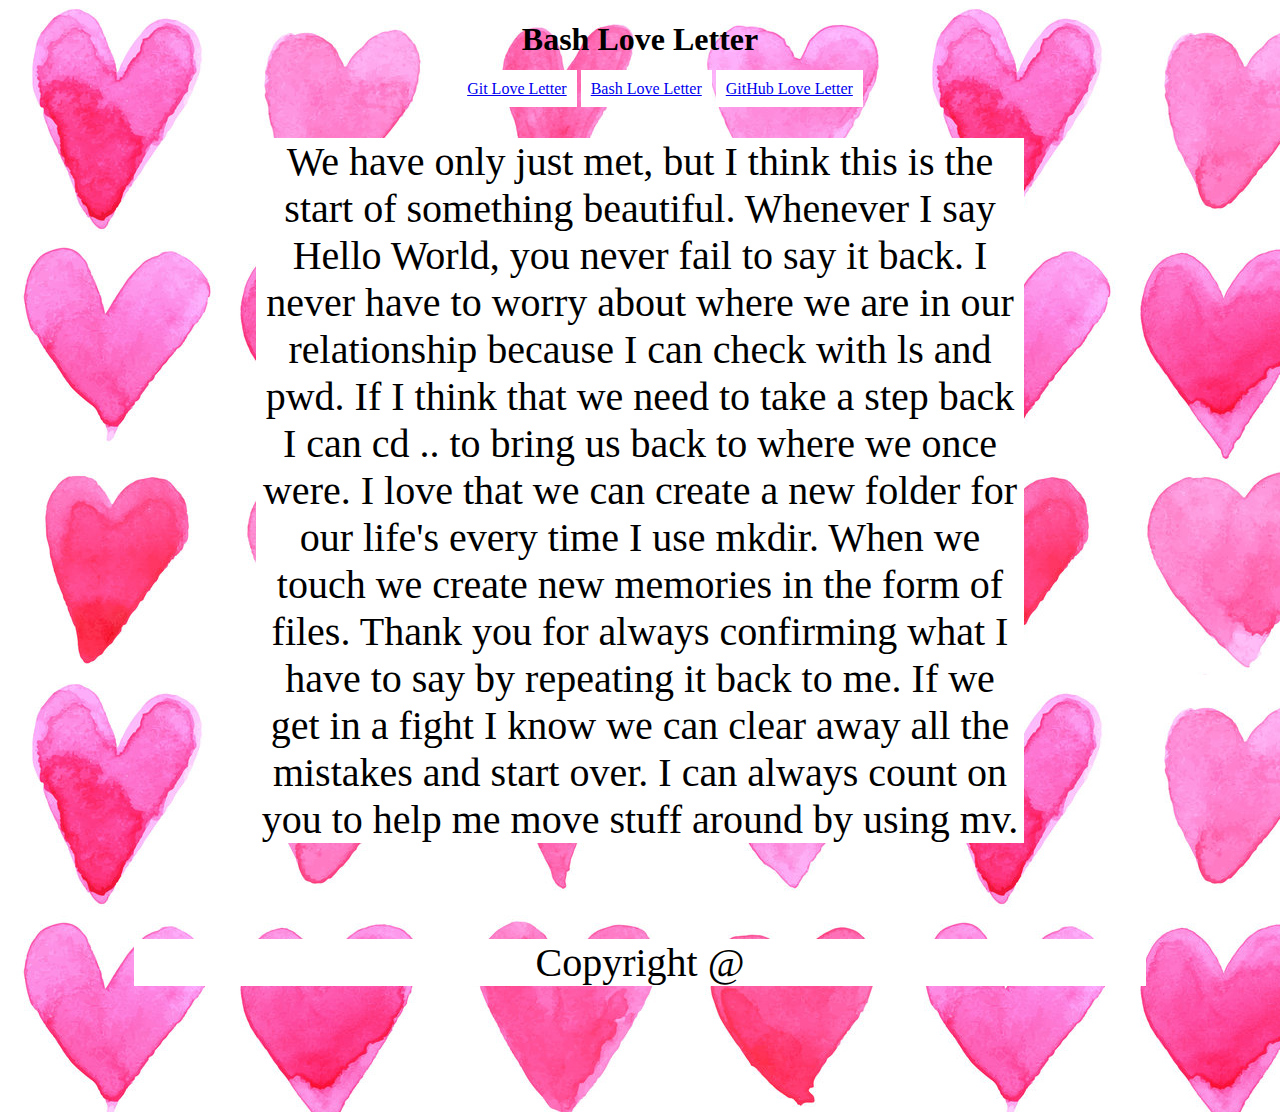
==== bashlove.html @ 8dcfb7d2 "Wednesday Edits" ====
<!DOCTYPE html>
<html lang="en">
<head>
    <meta charset="UTF-8">
    <title>Love Letters</title>
    <link rel="stylesheet" href="css/bash-love.css">
    </head>
    <body background="hearts.jpg">
    <div class="container">
    <h1>Bash Love Letter</h1>
    <section>
    <nav class="centerme">
    
    <ul>
        <li><a href="gitlove.html">Git Love Letter</a></li>
        <li><a href="bashlove.html">Bash Love Letter</a></li>
        <li><a href="github.html">GitHub Love Letter</a></li>
        </ul>
        
    </nav>
    </section>
    <section>
    
<p>We have only just met, but I think this is the start of something beautiful. Whenever I say Hello World, you never fail to say it back. I never have to worry about where we are in our relationship because I can check with ls and pwd. If I think that we need to take a step back I can cd .. to bring us back to where we once were. I love that we can create a new folder for our life's every time I use mkdir. When we touch we create new memories in the form of files. Thank you for always confirming what I have to say by repeating it back to me. If we get in a fight I know we can clear away all the mistakes and start over. I can always count on you to help me move stuff around by using mv. </p>
</section>
</div><!-- end container -->
</body>
<footer>
    <p>Copyright @</p>
</footer>
</html>
---- css/bash-love.css ----
.container {
    margin: 0 auto;
    width: 960px
}

.centerme {
    text-align: center;
}
body {font-family: "didot", didot;
}
h1 {
text-align: center;

}
ul {
list-style-type: none;
margin: 10;
padding: 10;
position: center;
}
li {
display: inline;
}
p {
font-size: 40px;
background-color: white;
text-align: center;
width: 10;
margin-left: 10%;
margin-right: 10%;
margin-bottom:10%;
}
a {
display: block inline;
padding: 10px;
background-color: white
}
divnav {
text-align:center;
}
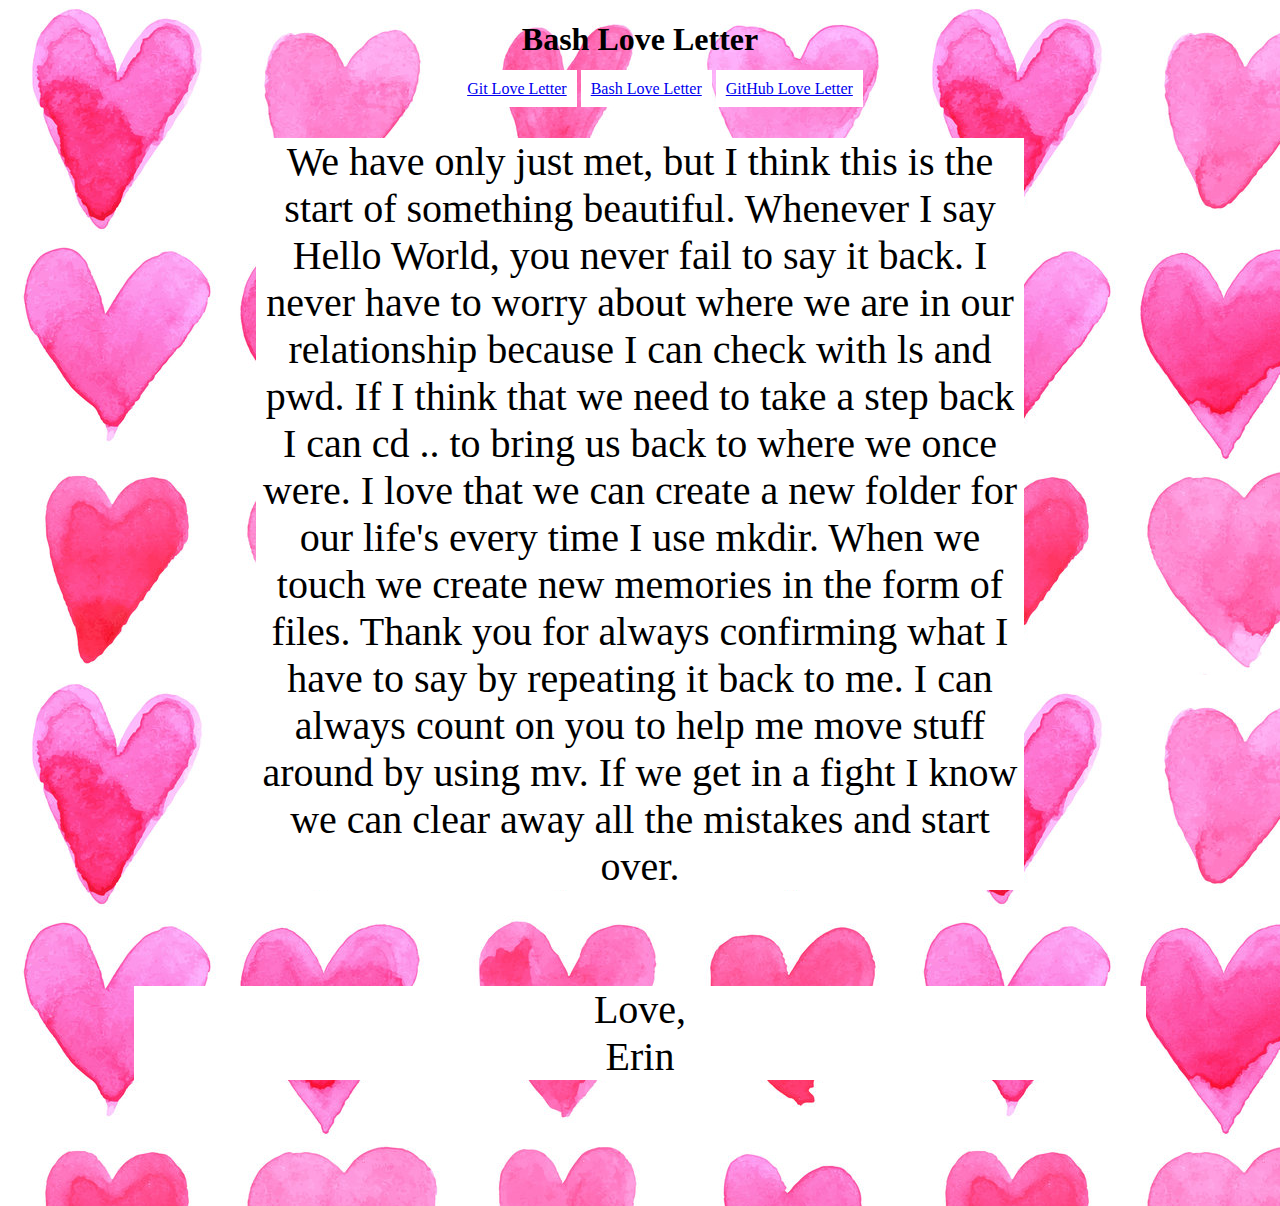
==== commit a48c855f: "final code Wednesday" ====
--- a/bashlove.html
+++ b/bashlove.html
@@ -9,7 +9,7 @@
     <div class="container">
     <h1>Bash Love Letter</h1>
     <section>
-    <nav class="centerme">
+    <nav class="centerme navbar">
     
     <ul>
         <li><a href="gitlove.html">Git Love Letter</a></li>
@@ -21,11 +21,12 @@
     </section>
     <section>
     
-<p>We have only just met, but I think this is the start of something beautiful. Whenever I say Hello World, you never fail to say it back. I never have to worry about where we are in our relationship because I can check with ls and pwd. If I think that we need to take a step back I can cd .. to bring us back to where we once were. I love that we can create a new folder for our life's every time I use mkdir. When we touch we create new memories in the form of files. Thank you for always confirming what I have to say by repeating it back to me. If we get in a fight I know we can clear away all the mistakes and start over. I can always count on you to help me move stuff around by using mv. </p>
+<p>We have only just met, but I think this is the start of something beautiful. Whenever I say Hello World, you never fail to say it back. I never have to worry about where we are in our relationship because I can check with ls and pwd. If I think that we need to take a step back I can cd .. to bring us back to where we once were. I love that we can create a new folder for our life's every time I use mkdir. When we touch we create new memories in the form of files. Thank you for always confirming what I have to say by repeating it back to me. I can always count on you to help me move stuff around by using mv. If we get in a fight I know we can clear away all the mistakes and start over. </p>
 </section>
 </div><!-- end container -->
 </body>
 <footer>
-    <p>Copyright @</p>
+    <p>Love,<br>Erin</p>
 </footer>
+
 </html>--- a/css/bash-love.css
+++ b/css/bash-love.css
@@ -1,3 +1,6 @@
+.navbar {
+    font-family: fantasy;
+}
 .container {
     margin: 0 auto;
     width: 960px
